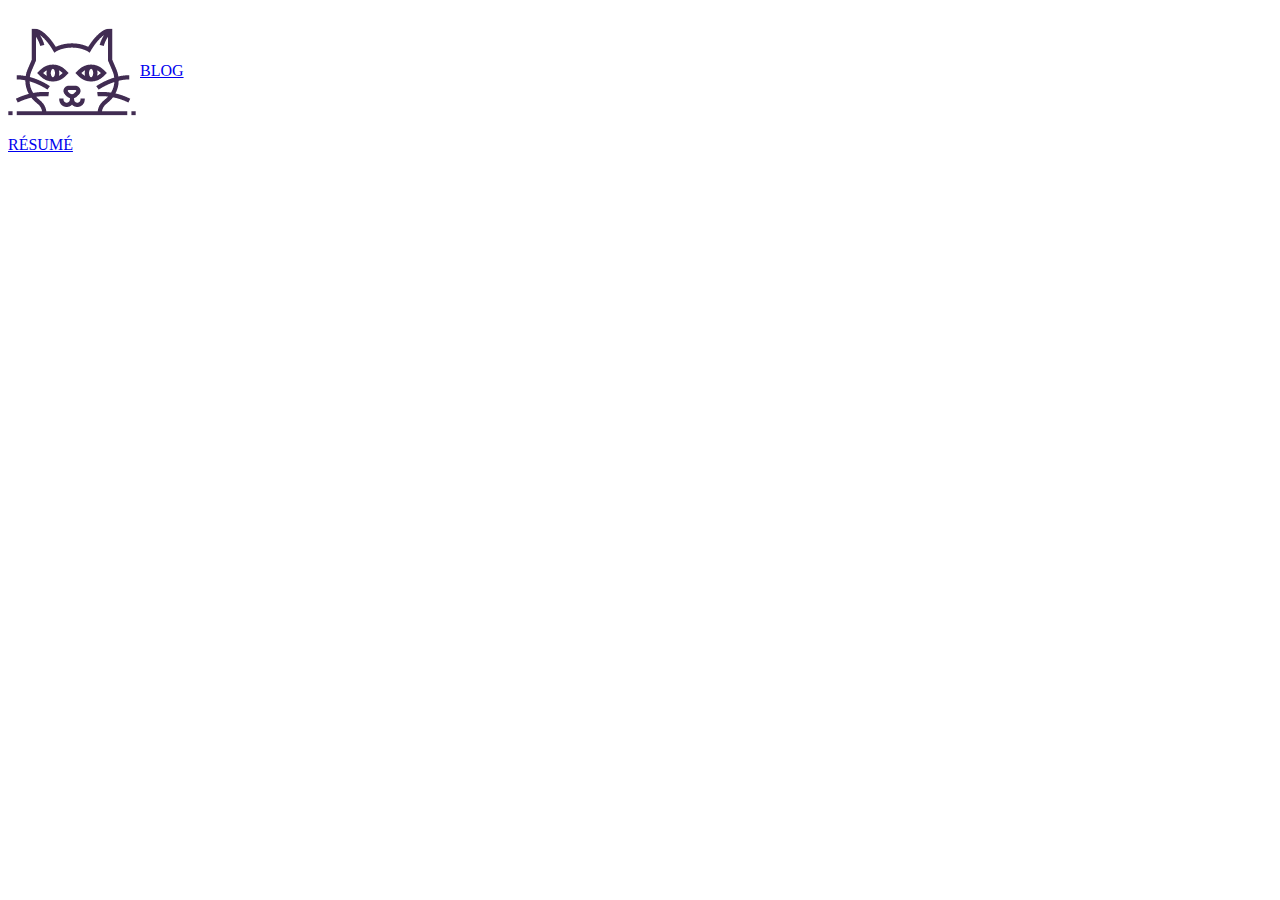
==== index.html @ 6ab25b5a "Renamed home.html to index.html" ====
<! DOCTYPE html>
<html lang="en">

<head>

  <link rel="stylesheet"
        href="css/index.css">

  <title> Cate Roxl | Home </title>

</head>

<body>
  <div class="container">
  <img src="images/cat.png"
       align="center">
  <a href="web-pages/blog.html"
     class="button">BLOG</a>
  </br>
  <a href="web-pages/soon.html"
     class="button">RÉSUMÉ</a>
  </div>

</body>

</html>
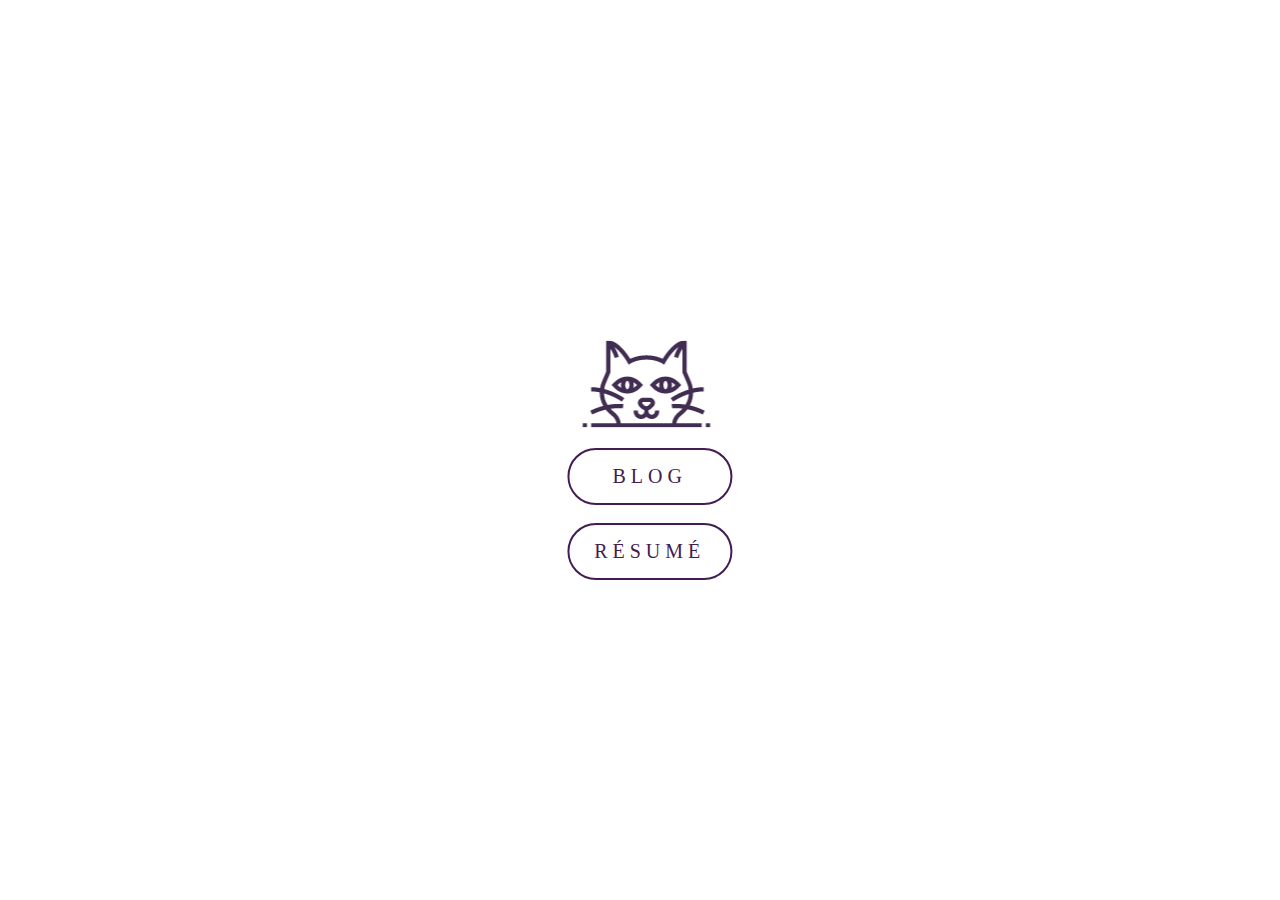
==== commit bf1860d3: "Update index.html" ====
--- a/index.html
+++ b/index.html
@@ -14,10 +14,10 @@
   <div class="container">
   <img src="images/cat.png"
        align="center">
-  <a href="web-pages/blog.html"
+  <a href="blog.html"
      class="button">BLOG</a>
   </br>
-  <a href="web-pages/soon.html"
+  <a href="soon.html"
      class="button">RÉSUMÉ</a>
   </div>
 
--- a/css/index.css
+++ b/css/index.css
@@ -0,0 +1,50 @@
+body
+{
+  margin: 0;
+  padding: 0;
+  background: white;
+}
+
+.container
+{
+  position: absolute;
+  top: 50%;
+  left: 50%;
+  transform: translate(-50%, -50%);
+}
+
+.container img
+{
+  position: relative;
+  max-width: 100%;
+  min-width: 100px;
+  height: auto;
+  left: 10.5%;
+  top: 48%;
+  color: #421C52;
+}
+
+.button
+{
+  position: relative;
+  text-decoration: none;
+  text-align: center;
+  display: block;
+  width: 90%;
+  padding: 15px;
+  font-size: 15pt;
+  color: #421C52;
+  font-family: poppins;
+  font-weight: 400;
+  border: 2px solid #421C52;
+  letter-spacing: 5px;
+  cursor: pointer;
+  border-radius: 100px;
+  transition: 1s;
+}
+
+.button:hover
+{
+  box-shadow: 0 1px 8px 0 #421C52 inset, 0 1px 8px 0 #421C52,
+              0 1px 8px 0 #421C52 inset, 0 1px 8px 0 #421C52;
+}
